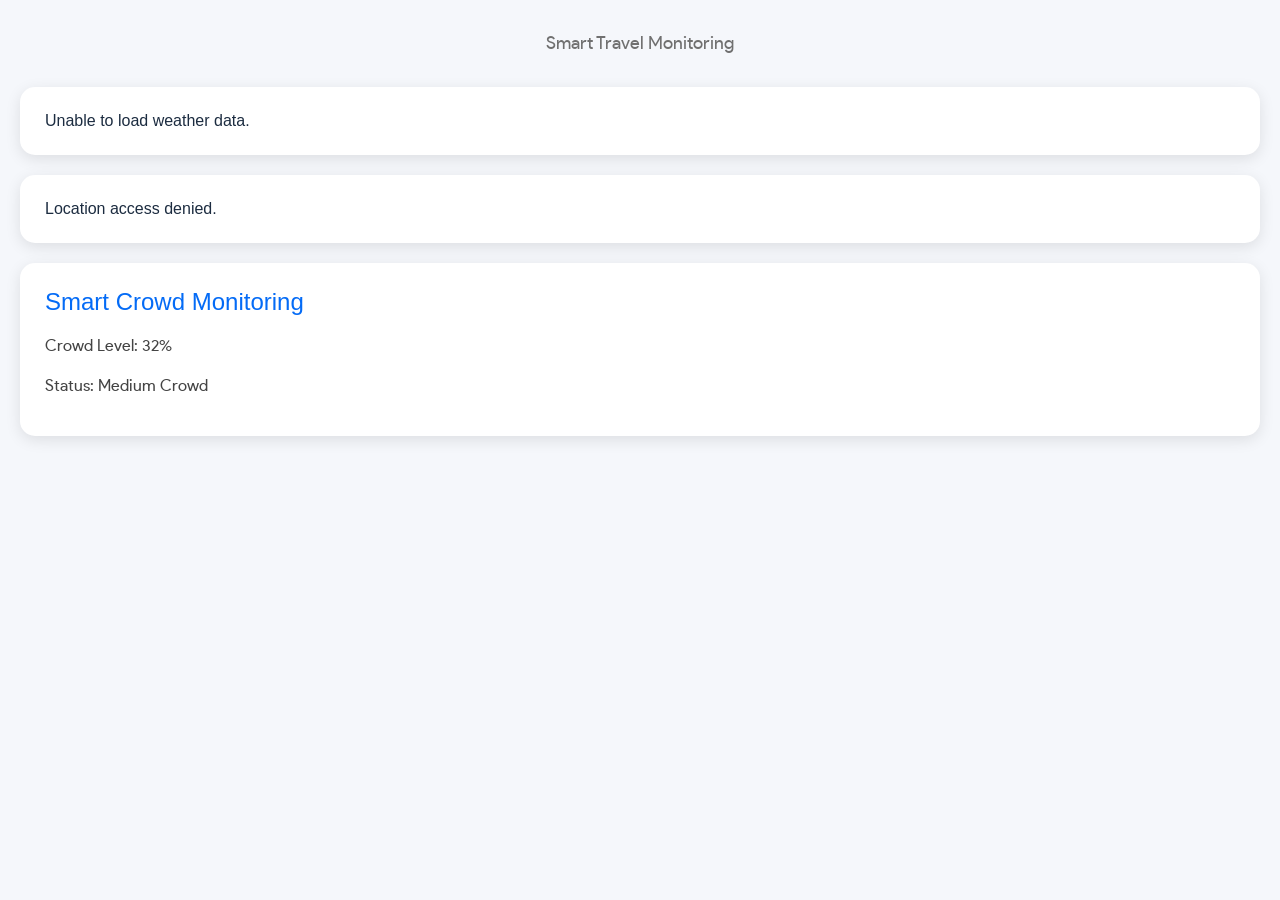
==== smart.html @ 8630b496 "Initial commit" ====
<!doctype html>
<html lang="en">
  <head>
    <meta charset="UTF-8" />
    <meta name="viewport" content="width=device-width, initial-scale=1.0" />
    <title>Smart Monitoring</title>
    <link
      rel="shortcut icon"
      href="images/icons/icon-48x48.png"
      type="image/x-icon"
    />
    <link rel="stylesheet" href="css/style.css" />

    <style>
      body {
        background: #f5f7fb;
        font-family: Arial, sans-serif;
        padding: 20px;
      }

      h1 {
        text-align: center;
        margin-bottom: 30px;
        color: #222;
      }

      .card {
        background: white;
        border-radius: 15px;
        padding: 25px;
        margin-bottom: 20px;
        box-shadow: 0 4px 15px rgba(0, 0, 0, 0.1);
        transition: 0.3s;
      }

      .card:hover {
        transform: translateY(-5px);
      }

      .card h2 {
        margin-bottom: 15px;
        color: rgb(4, 107, 246);
      }

      .card p {
        margin: 10px 0;
        font-size: 16px;
        color: #444;
      }
    </style>
  </head>

  <body>
    <h1><a href="index.html">Smart Travel Monitoring</a></h1>

    <div class="card" id="weather">Loading weather...</div>

    <div class="card" id="location">Loading location...</div>

    <div class="card" id="crowd">Loading crowd data...</div>

    <script src="js/smart.js"></script>
  </body>
</html>
---- css/style.css ----
* {
  margin: 0;
  padding: 0;
  border: 0;
  vertical-align: baseline;
  background: transparent;
  font-weight: normal;
  text-decoration: none;
  outline: none;
  -webkit-box-sizing: border-box;
  -moz-box-sizing: border-box;
  box-sizing: border-box;
}
ol,
ul {
  list-style: none;
}
del {
  text-decoration: line-through;
}
@font-face {
  font-family: "product_sans_bold";
  src:
    url("../fonts/product_sans_bold-webfont.woff2") format("woff2"),
    url("../fonts/product_sans_bold-webfont.woff") format("woff");
  font-weight: normal;
  font-style: normal;
}
@font-face {
  font-family: "product_sans_regular";
  src:
    url("../fonts/product_sans_regular-webfont.woff2") format("woff2"),
    url("../fonts/product_sans_regular-webfont.woff") format("woff");
  font-weight: normal;
  font-style: normal;
}

body {
  font-family: "product_sans_bold", Arial, Helvetica, sans-serif;
  font-size: 16px;
  color: #1c2c40;
  overflow-x: hidden;
  min-width: 320px;
  font-weight: 400;
}
input,
textarea,
select {
  font-family: "product_sans_regular", Arial, Helvetica, sans-serif;
  font-weight: 400;
}

a {
  color: #707070;
  font-family: "product_sans_regular", sans-serif;
  font-weight: 500;
  font-size: 18px;
}
a.button {
  font-size: 16px;
}
a:hover,
.submit:hover {
  filter: alpha(opacity = 85);
  -moz-opacity: 0.85;
  -khtml-opacity: 0.85;
  opacity: 0.85;
}
.thumb {
  display: block;
}
.thumb img {
  display: block;
  width: 100%;
}
p {
  line-height: 30px;
  font-size: 17px;
  font-weight: 400;
  color: #707070;
  font-family: "product_sans_regular", sans-serif;
}
.hidden {
  display: none;
}
br.clear {
  clear: both;
  line-height: 0;
}
.wrapper {
  width: 85%;
  margin: 0 auto;
  max-width: 1400px;
}
header {
  display: flex;
  justify-content: space-between;
  align-items: center;
  padding-top: 30px;
}
header .left {
}
header .left h1 {
  width: 100px;
}
header .left h1 a {
  display: block;
  width: 100%;
}
header .left h1 a img {
  width: 100%;
  display: block;
}
header .right {
  display: flex;
  justify-content: flex-start;
  align-items: center;
  gap: 10px;
  flex-wrap: wrap;
}
/* header .right form {
  display: none;
  align-items: center;
  background-color: #efefef;
  padding: 10px;
  border-radius: 6px;
}
header .right .search form img {
  display: block;
  margin-right: 8px;
  width: 15px;
} */
header .right .button {
  background: rgb(4, 107, 246);
  padding: 10px 20px;
  color: white;
  font-size: 16px;
  border-radius: 4px;
  font-weight: bold;
  cursor: pointer;
  text-decoration: none;
  border: none;
  display: inline-flex;
  align-items: center;
  justify-content: center;
}
/* header .right .form input {
  color: #8d8d8d;
  font-size: 13px;
  opacity: 1;
} */
.head,
.main {
  margin-top: 83px;
}
.head h2 {
  color: black;
  font-weight: 600;
  font-size: 25px;
  margin-bottom: 8px;
}
.head p {
  opacity: 0.5;
  margin-bottom: 10px;
}
.head ul {
  display: flex;
  justify-content: left;
  align-items: center;
}
.head ul li.first {
  display: flex;
  justify-content: space-between;
  align-items: center;
  border: 2px solid #bfbfbf;
  border-radius: 30px;
  padding: 8px;
  margin-right: 13px;
}
.head ul li.first a {
  display: flex;
  align-items: center;
}
.head ul li.first:hover {
  border: 2px solid #4387ee;
}
.head ul li {
  display: flex;
  justify-content: space-between;
  align-items: center;
  border: 2px solid #bfbfbf;
  border-radius: 30px;
  padding-left: 1px;
  padding-right: 8px;
  margin-right: 13px;
}
.head ul li a {
  display: flex;
  align-items: center;
}
.head ul li:hover {
  border: 2px solid #4387ee;
}
.head ul li:last-child {
  margin-right: 0px;
}
.head ul li img.first {
  width: 15px;
  height: 15px;
  border-radius: 0%;
  margin-right: 8px;
}
.head ul li img.rest {
  width: 31px;
  height: 31px;
  border-radius: 50%;
  margin-right: 8px;
}
.head ul li span {
  color: #bfbfbf;
  opacity: 0.6;
  font-size: 13px;
}
.head ul li span:hover {
  color: #4387ee;
}
.items {
  display: grid;
  grid-template-columns: repeat(4, 1fr);
  grid-gap: 20px;
  margin-top: 30px;
}
.items .item {
  border-radius: 10px;
  overflow: hidden;
  padding-bottom: 10px;
}
.items .item:hover {
  box-shadow: 0 0 1.5rem rgb(191 191 191 / 70%);
}
.items .item .top {
}
.items .item .top img {
  display: block;
  width: 100%;
}
.items .item .middle {
  padding: 0px 10px;
  margin-bottom: 5px;
  margin-top: 10px;
}
.items .item .middle h3 {
  font-size: 15px;
  font-weight: 600;
  color: #000118;
}
.items .item .bottom {
  padding: 0px 10px;
  display: flex;
  justify-content: left;
  align-items: center;
}
.items .item .bottom img {
  width: 10px;
  display: block;
  margin-right: 8px;
}
.items .item .bottom span {
  font-size: 13px;
  color: #000118;
}
.main img.main-image {
  display: block;
  width: 70%;
  margin-bottom: 30px;
  margin-top: 30px;
}
ul.gallery-images {
  margin-top: 30px;
  display: flex;
  flex-wrap: wrap;
  justify-content: space-between;
  margin-bottom: -20px;
}
ul.gallery-images li {
  width: 31.5%;
  margin-bottom: 20px;
}
ul.gallery-images li img {
  display: block;
  width: 100%;
}
@media all and (max-width: 980px) {
  .items {
    grid-template-columns: repeat(3, 1fr);
  }
}
@media all and (max-width: 768px) {
  .wrapper .head ul {
    flex-wrap: wrap;
  }
  .wrapper .head ul li.first {
    margin-bottom: 10px;
  }
  .wrapper .head ul li {
    margin-bottom: 10px;
  }
  .items {
    grid-template-columns: repeat(2, 1fr);
  }
  header .right form {
    display: none !important;
  }
  header {
    flex-direction: column;
    align-items: center;
    gap: 15px;
  }

  header .right {
    width: 100%;
    justify-content: center;
    flex-wrap: wrap;
    gap: 10px;
  }

  header .right .button {
    margin-right: 0;
    padding: 10px 18px;
    font-size: 15px;
  }
}
@media all and (max-width: 480px) {
  .items {
    grid-template-columns: repeat(1, 1fr);
  }
  header .right form {
    display: none !important;
  }
  header {
    flex-direction: column;
    align-items: center;
    gap: 15px;
  }

  header .right {
    width: 100%;
    justify-content: center;
    flex-wrap: wrap;
    gap: 10px;
  }

  header .right .button {
    margin-right: 0;
    padding: 10px 18px;
    font-size: 15px;
  }
}
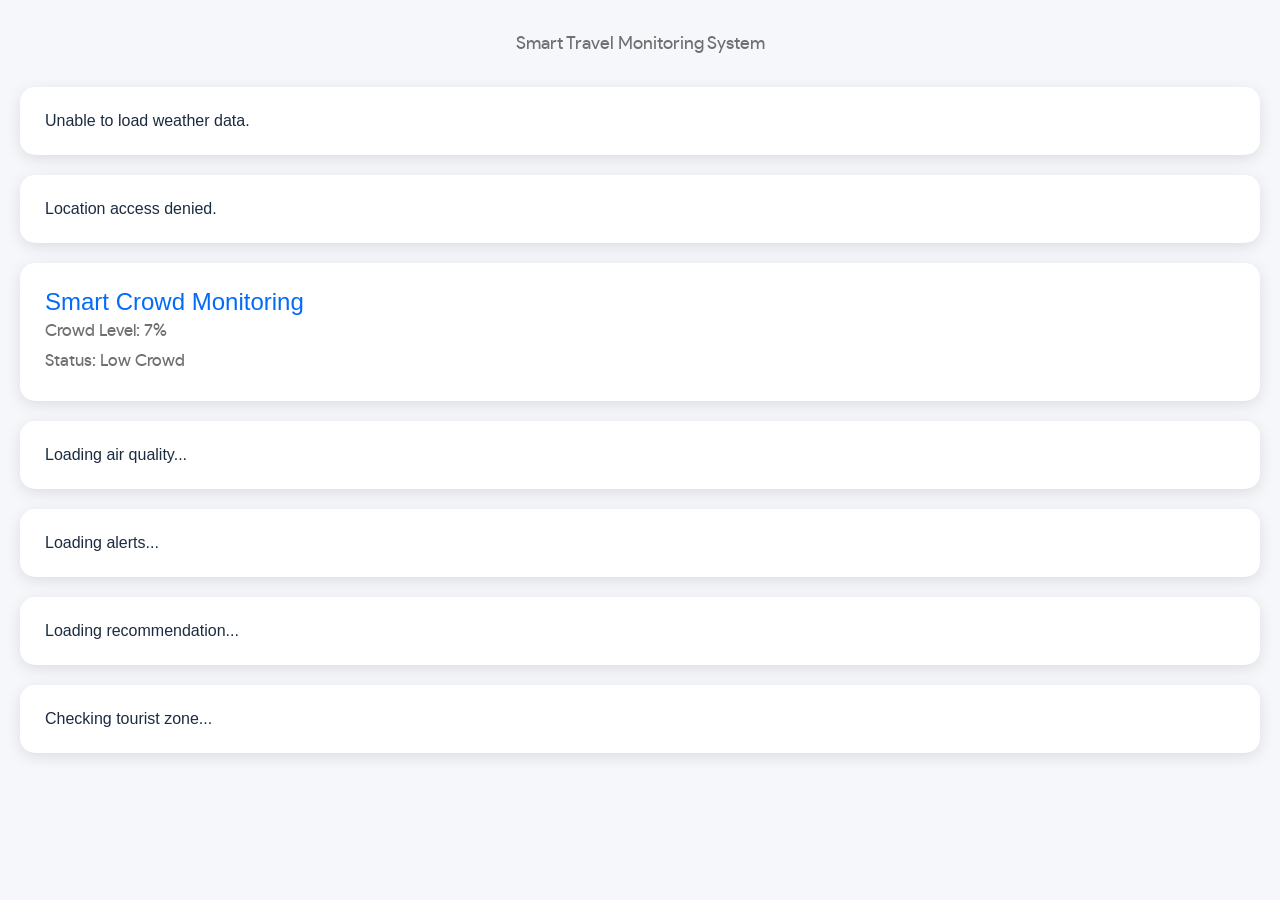
==== commit 7655bb11: "Update smart.html" ====
--- a/smart.html
+++ b/smart.html
@@ -1,64 +1,59 @@
 <!doctype html>
 <html lang="en">
-  <head>
-    <meta charset="UTF-8" />
-    <meta name="viewport" content="width=device-width, initial-scale=1.0" />
-    <title>Smart Monitoring</title>
-    <link
-      rel="shortcut icon"
-      href="images/icons/icon-48x48.png"
-      type="image/x-icon"
-    />
-    <link rel="stylesheet" href="css/style.css" />
+<head>
+  <meta charset="UTF-8">
+  <meta name="viewport" content="width=device-width, initial-scale=1.0">
+  <title>Smart Travel Monitoring</title>
 
-    <style>
-      body {
-        background: #f5f7fb;
-        font-family: Arial, sans-serif;
-        padding: 20px;
-      }
+  <link rel="stylesheet" href="css/style.css">
 
-      h1 {
-        text-align: center;
-        margin-bottom: 30px;
-        color: #222;
-      }
+  <style>
+    body {
+      background: #f5f7fb;
+      font-family: Arial, sans-serif;
+      padding: 20px;
+    }
 
-      .card {
-        background: white;
-        border-radius: 15px;
-        padding: 25px;
-        margin-bottom: 20px;
-        box-shadow: 0 4px 15px rgba(0, 0, 0, 0.1);
-        transition: 0.3s;
-      }
+    h1 {
+      text-align: center;
+      margin-bottom: 30px;
+    }
 
-      .card:hover {
-        transform: translateY(-5px);
-      }
+    .card {
+      background: white;
+      border-radius: 15px;
+      padding: 25px;
+      margin-bottom: 20px;
+      box-shadow: 0 4px 15px rgba(0,0,0,.1);
+    }
 
-      .card h2 {
-        margin-bottom: 15px;
-        color: rgb(4, 107, 246);
-      }
+    .card h2 {
+      color: #046bf6;
+    }
+  </style>
+</head>
 
-      .card p {
-        margin: 10px 0;
-        font-size: 16px;
-        color: #444;
-      }
-    </style>
-  </head>
+<body>
 
-  <body>
-    <h1><a href="index.html">Smart Travel Monitoring</a></h1>
+<h1>
+  <a href="index.html">Smart Travel Monitoring System</a>
+</h1>
 
-    <div class="card" id="weather">Loading weather...</div>
+<div class="card" id="weather">Loading weather...</div>
 
-    <div class="card" id="location">Loading location...</div>
+<div class="card" id="location">Loading location...</div>
 
-    <div class="card" id="crowd">Loading crowd data...</div>
+<div class="card" id="crowd">Loading crowd data...</div>
 
-    <script src="js/smart.js"></script>
-  </body>
+<div class="card" id="aqi">Loading air quality...</div>
+
+<div class="card" id="alert">Loading alerts...</div>
+
+<div class="card" id="recommendation">Loading recommendation...</div>
+
+<div class="card" id="geofence">Checking tourist zone...</div>
+
+<script src="js/smart.js"></script>
+
+</body>
 </html>
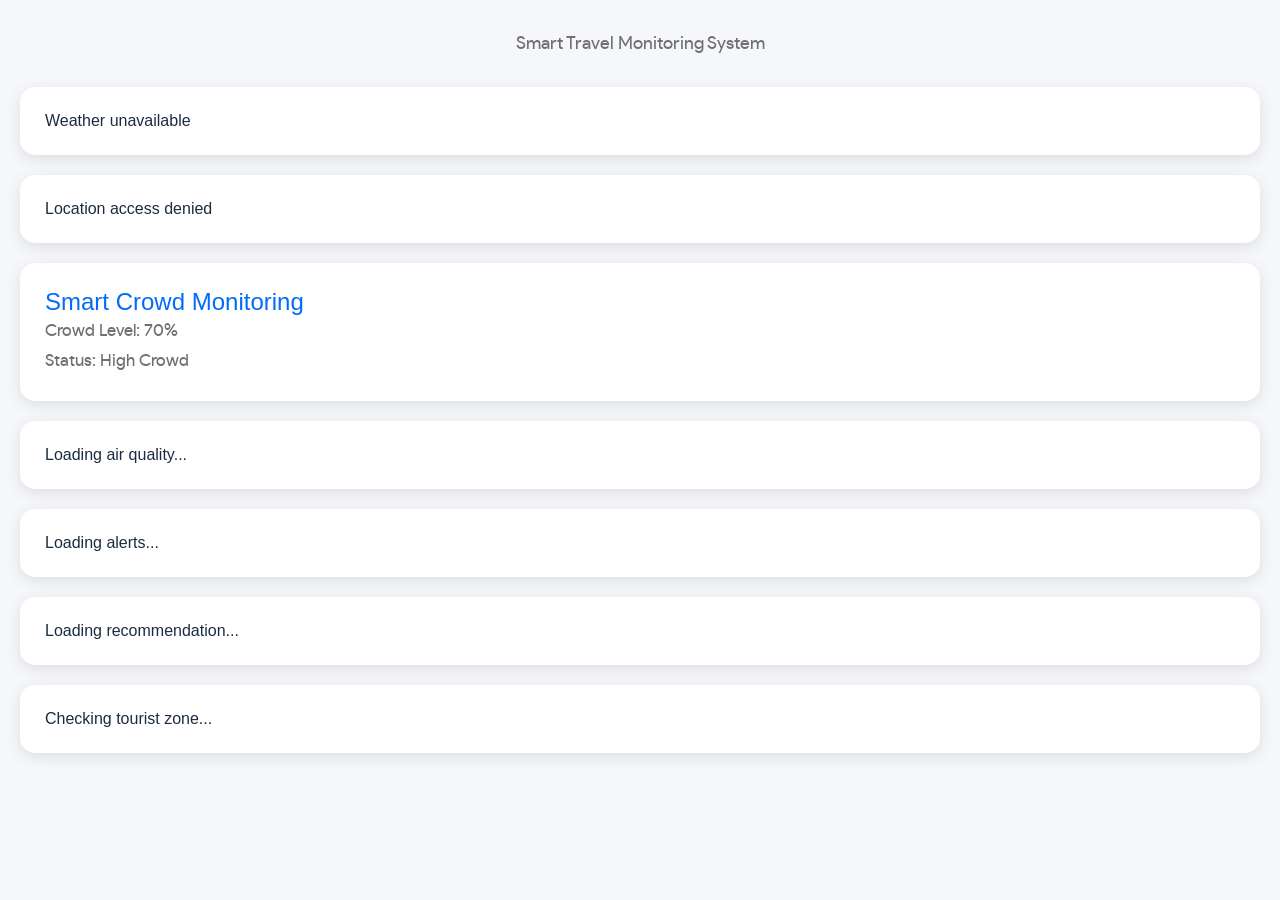
==== commit 7093daf3: "Update smart.html" ====
--- a/smart.html
+++ b/smart.html
@@ -53,6 +53,7 @@
 
 <div class="card" id="geofence">Checking tourist zone...</div>
 
+<script src="js/config.js"></script>
 <script src="js/smart.js"></script>
 
 </body>
